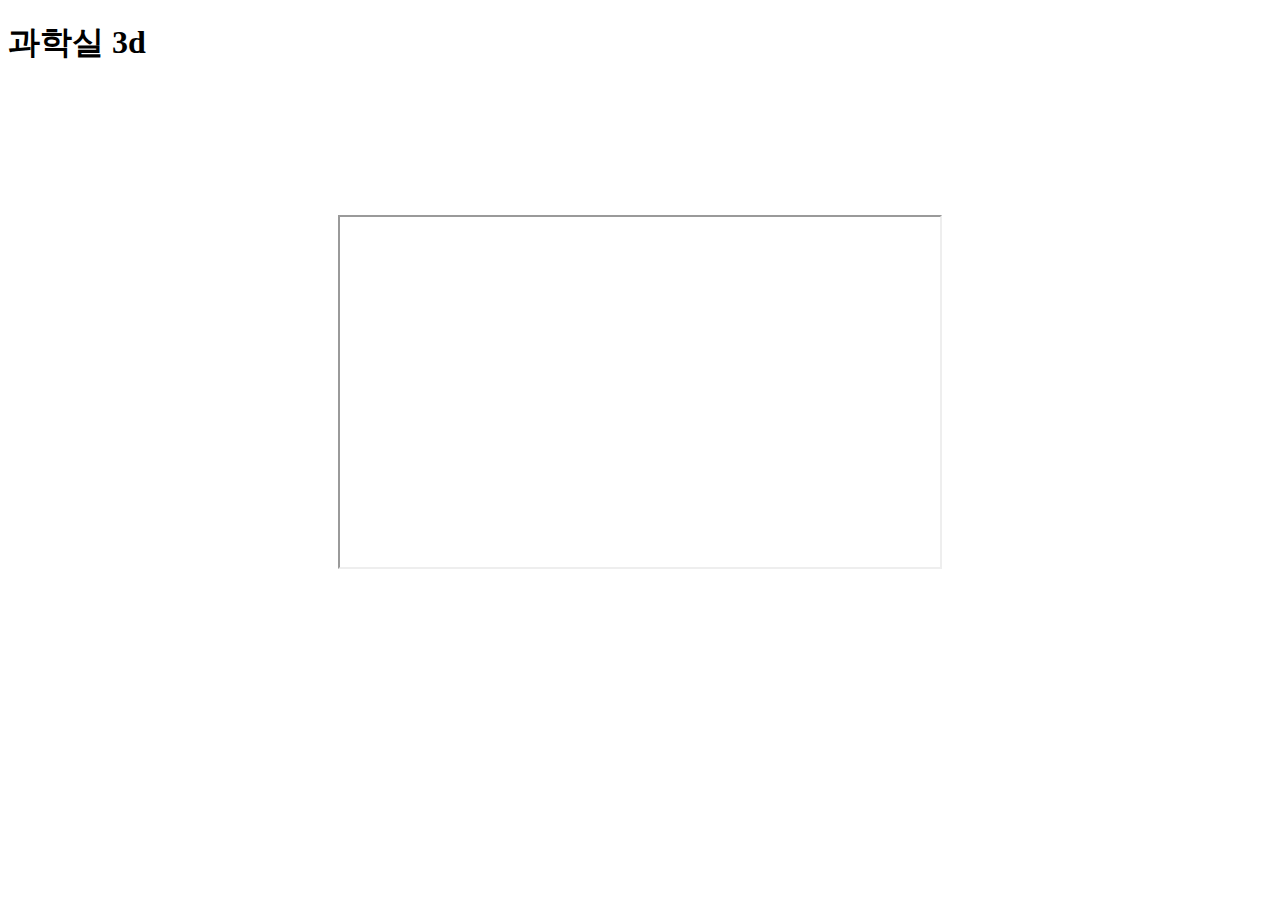
==== 3d.html @ 049f1a62 "Add files via upload" ====
<!DOCTYPE html>
<html>
    <head>
        <h1>과학실 3d</h1>
        <meta charset="utf-8">
        <title>과학실 3d</title>
        <link rel="stylesheet" href="css/style2.css">
        <style>
            .img-box{
                margin: 150px auto;
                text-align: center;
            }
        </style>
    </head>
    <body>
        <div class="img-box">
            <iframe width="600px" height="350px" frameboder="0"
            src="https://momento360.com/e/u/01c9bab61ea4452ca0e44fe3b7102bc5?utm_campaign=embed&utm_source=other&heading=-260.9&pitch=-29.63&field-of-view=75&size=medium&display-plan=true">
        </iframe>
        </div>
    </body>
</html>
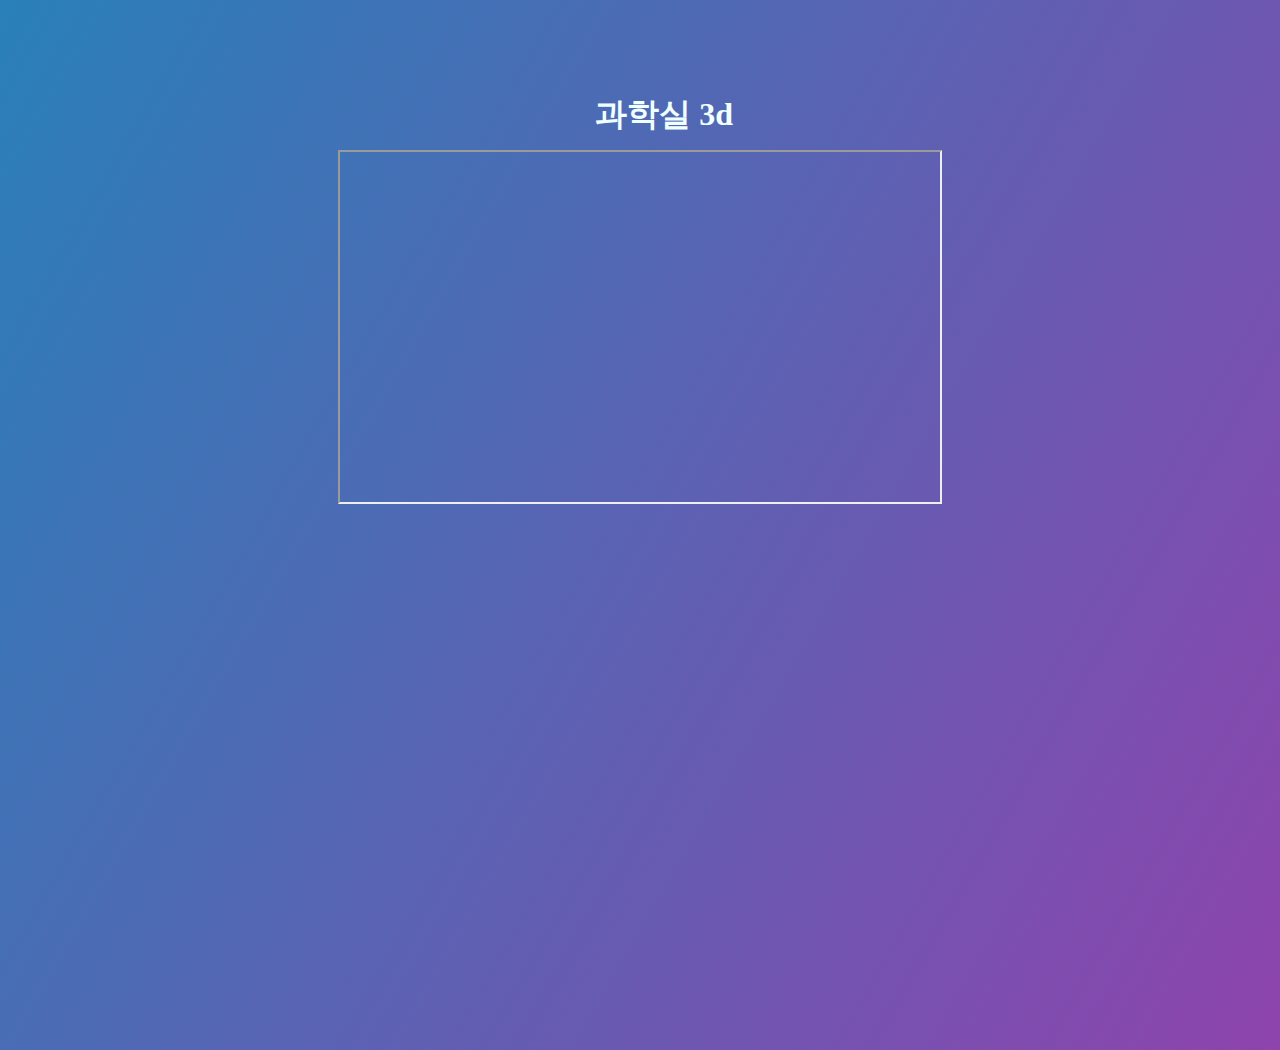
==== commit f6038f47: "Update 3d.html" ====
--- a/3d.html
+++ b/3d.html
@@ -4,7 +4,7 @@
         <h1>과학실 3d</h1>
         <meta charset="utf-8">
         <title>과학실 3d</title>
-        <link rel="stylesheet" href="css/style2.css">
+        <link rel="stylesheet" href="style2.css">
         <style>
             .img-box{
                 margin: 150px auto;
@@ -19,4 +19,4 @@
         </iframe>
         </div>
     </body>
-</html>+</html>
--- a/style2.css
+++ b/style2.css
@@ -0,0 +1,31 @@
+body{
+    margin: 0;
+    padding: 0;
+    background: linear-gradient(120deg,#2980b9, #8e44ad);
+    height: 100vh;
+    overflow: hidden;
+}
+h1{
+    position: absolute;
+    top: 8%;
+    left: 46.5%;
+    color: azure;
+}
+h2{
+    position: absolute;
+    top: 6%;
+    left: 95%;
+    color: azure;
+}
+h3{
+    position: absolute;
+    top: 2%;
+    left: 0.9%;
+    color: azure;
+}
+h4{
+    position: absolute;
+    top: 0.0001%;
+    left: 0.9%;
+    color: azure;
+}